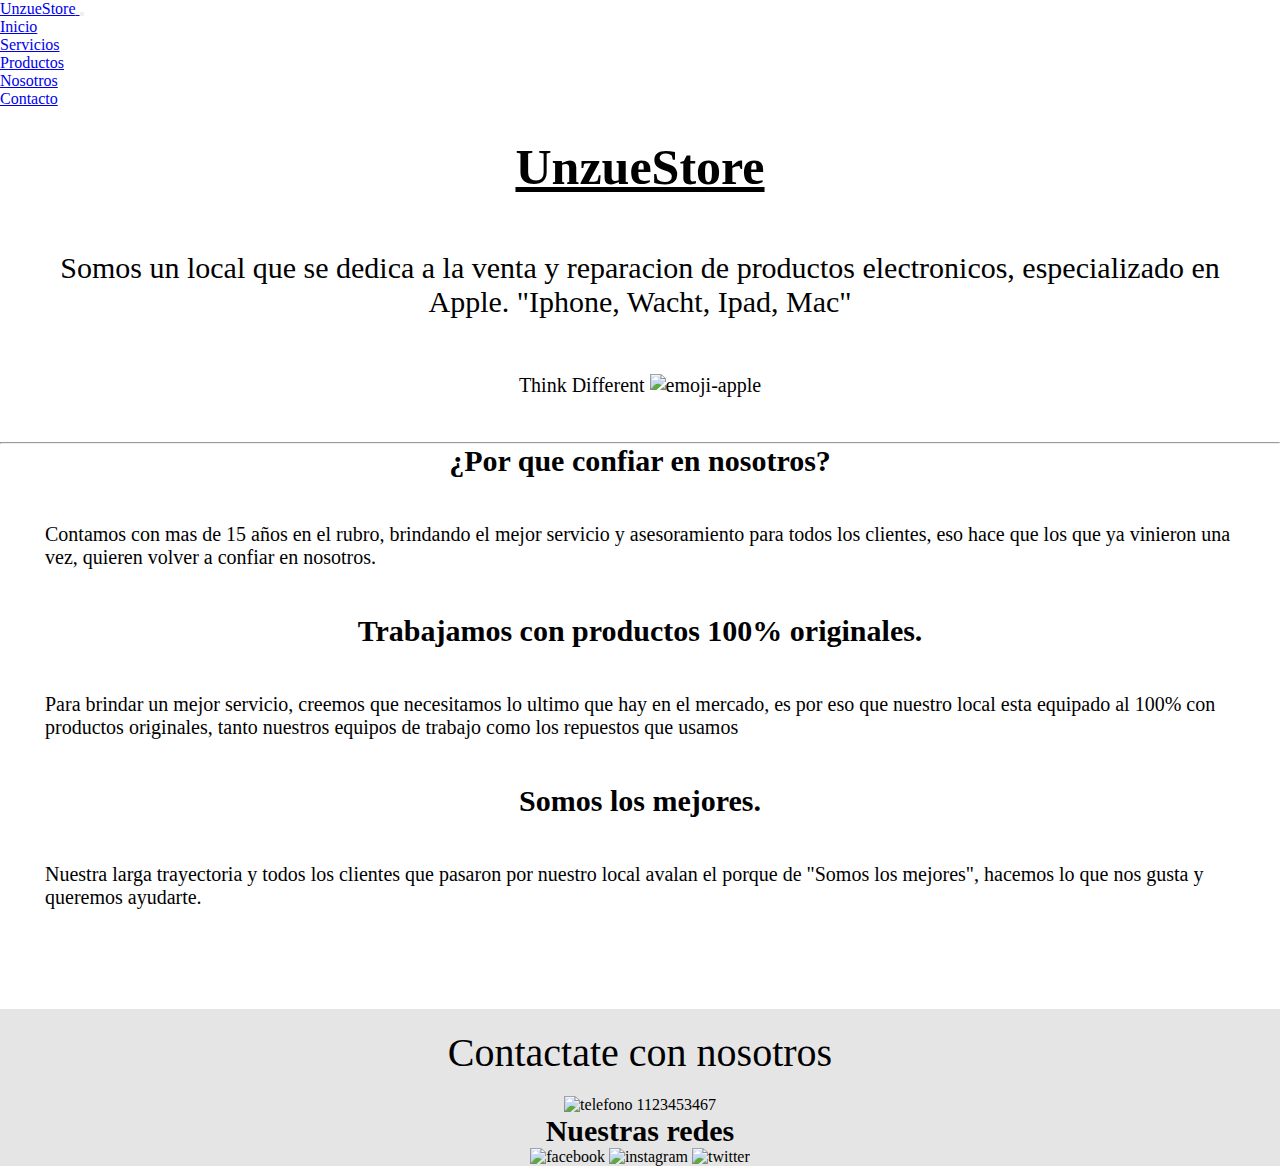
==== index.html @ 83d89bbc "3erpreentrega" ====
<!DOCTYPE html>
<html lang="en">
<head>
    <meta charset="UTF-8">
    <meta http-equiv="X-UA-Compatible" content="IE=edge">
    <meta name="description" content="Local de compra y venta de productos de apple. Tomamos de usado como parte de pago.">
    <meta name="keywords" content="compra,venta,celulares,apple">
    <meta name="viewport" content="width=device-width, initial-scale=1.0">
    <link href="https://cdn.jsdelivr.net/npm/bootstrap@5.2.3/dist/css/bootstrap.min.css" rel="stylesheet" integrity="sha384-rbsA2VBKQhggwzxH7pPCaAqO46MgnOM80zW1RWuH61DGLwZJEdK2Kadq2F9CUG65" crossorigin="anonymous">
    <link rel="stylesheet" href="./style/estilos.css">
    <title>UnzueStore</title>
</head>
<body>
    <nav class="navbar navbar-expand-md navbar-dark bg-dark">
        <div class="container-fluid">
            <a class="navbar-brand" href="index.html">
                <i class="bi bi-flower1"></i>
                <span class="text-warning">UnzueStore</span>
            </a>
            <button class="navbar-toggler" type="button" data-bs-toggle="collapse" data-bs-target="#menu" aria-controls="navbarSupportedContent" aria-expanded="false" aria-label="Toggle navigation">
                <span class="navbar-toggler-icon"></span>
            </button>
            <div class="collapse navbar-collapse" id="menu">
                <ul class="navbar-nav me-auto">
                    <li class="nav-item">
                        <a class="nav-link active" aria-current="page" href="index.html">Inicio</a>
                    </li>
                    <li class="nav-item">
                        <a class="nav-link" href="./section/servicios.html">Servicios</a>
                    </li>
                    <li class="nav-item">
                        <a class="nav-link" href="./section/productos.html">Productos</a>
                    </li>
                    <li class="nav-item">
                        <a class="nav-link" href="./section/nosotros.html">Nosotros </a>
                    </li>
                    <li class="nav-item">
                        <a class="nav-link" href="./section/contacto.html">Contacto</a>
                    </li>
            </div>
        </div>  
    </nav> 
    <h1>UnzueStore</h1>
    <div class="caja">
        <section>
            <p class="parrafo-principal"> Somos un local que se dedica a la venta y reparacion  de productos electronicos, especializado en Apple. "Iphone, Wacht, Ipad, Mac"</p>
            <p class="sub-parrafo-principal">Think Different <img src="./image/icons8-mac-os (1).svg" alt="emoji-apple"></p>
        </section>
    </div>    
    <hr/>
        <div>
            <section>
                <h2 class="titulo-inicio">¿Por que confiar en nosotros?</h2>
                <p>Contamos con mas de 15 años en el rubro, brindando el mejor servicio y asesoramiento para todos los clientes, eso hace que los que ya vinieron una vez, quieren volver a confiar en nosotros.</p>
            </section>
            <section>
                <h2 class="titulo-inicio">Trabajamos con productos 100% originales.</h2>
                <p>Para brindar un mejor servicio, creemos que necesitamos lo ultimo que hay en el mercado, es por eso que nuestro local esta equipado al 100% con productos originales, tanto nuestros equipos de trabajo como los repuestos que usamos </p>  
            </section>
            <section>
                <h2 class="titulo-inicio">Somos los mejores.</h2>
                <p>Nuestra larga trayectoria y todos los clientes que pasaron por nuestro local avalan el porque de "Somos los mejores", hacemos lo que nos gusta y queremos ayudarte.<p>   
            </section>
        </div>
    <div class="ultima-parte">
        <footer>
            <h3 class="pie-pagina">Contactate con nosotros</h3>
            <p><img src="./image/icons8-teléfono-32.png" alt="telefono"> 1123453467</p>
            <h4>Nuestras redes</h4>
            <img src="./image/icons8-facebook-nuevo-24.png" alt="facebook"> 
            <img src="./image/icons8-instagram-24.png" alt="instagram">
            <img src="./image/icons8-twitter-24.png" alt="twitter">            
        </footer>
    </div>
    <script src="https://cdn.jsdelivr.net/npm/bootstrap@5.2.3/dist/js/bootstrap.bundle.min.js" integrity="sha384-kenU1KFdBIe4zVF0s0G1M5b4hcpxyD9F7jL+jjXkk+Q2h455rYXK/7HAuoJl+0I4" crossorigin="anonymous"></script>
    </body>
</body>
</html>
---- style/estilos.css ----
* {
  padding: 0;
  margin: 0;
  box-sizing: border-box;
}

.ultima-parte {
  display: inline-block;
  background-color: #e5e5e5;
  width: 100%;
  text-align: center;
}

.pie-pagina {
  font-size: 40px;
}

.container {
  height: 100%;
  display: grid;
  grid-template-columns: repeat(1, 1fr);
  grid-template-rows: 1fr 1fr 1fr;
  grid-template-areas: "reparacion" "celular" "vende";
  row-gap: 40px;
}

section p {
  border: 10px;
  padding: 10px;
  margin: 35px;
  font-size: 20px;
}

.contenedor-reparacion {
  align-items: center;
  display: flex;
  flex-wrap: wrap;
  justify-content: center;
}

.contenedor-compramos {
  display: flex;
  align-items: center;
  justify-content: center;
  flex-wrap: wrap;
}

.contenedor-vende {
  display: flex;
  align-items: center;
  font-size: 30px;
  margin-top: 20px;
  flex-wrap: wrap;
  justify-content: center;
}

.reparacion {
  display: flex;
  width: 500px;
  margin: 20px;
  margin-bottom: 5px;
  justify-content: center;
  align-items: center;
}

.celular {
  width: 450px;
  margin-bottom: 10px;
  margin: 20px;
  justify-content: center;
}

.vende {
  width: 400px;
  margin: 20px;
  justify-content: center;
}

.contenedor .contenedor-productos {
  display: flex;
  flex-wrap: wrap;
  margin: 15px;
  justify-content: space-around;
  margin-bottom: 25px;
}
.contenedor .contenedor-productos .servicio {
  margin-bottom: 50px;
}

.contenedor .fotos1 {
  width: 350px;
  height: 250px;
  border-radius: 10px;
  box-shadow: 3px 0 5px rgb(0, 0, 0);
  transition: transform 0.3s;
}
.contenedor .fotos1:hover {
  box-shadow: rgba(0, 0, 0, 0.25) 0px 54px 55px, rgba(0, 0, 0, 0.12) 0px -12px 30px, rgba(0, 0, 0, 0.12) 0px 4px 6px, rgba(0, 0, 0, 0.17) 0px 12px 13px, rgba(0, 0, 0, 0.09) 0px -3px 5px;
}
.contenedor .fotos2 {
  width: 350px;
  height: 250px;
  border-radius: 10px;
  box-shadow: 3px 0 5px rgb(0, 0, 0);
}
.contenedor .fotos2:hover {
  box-shadow: rgba(0, 0, 0, 0.25) 0px 54px 55px, rgba(0, 0, 0, 0.12) 0px -12px 30px, rgba(0, 0, 0, 0.12) 0px 4px 6px, rgba(0, 0, 0, 0.17) 0px 12px 13px, rgba(0, 0, 0, 0.09) 0px -3px 5px;
}
.contenedor .fotos3 {
  width: 350px;
  height: 250px;
  border-radius: 10px;
  box-shadow: 3px 0 5px rgb(0, 0, 0);
}
.contenedor .fotos3:hover {
  box-shadow: rgba(0, 0, 0, 0.25) 0px 54px 55px, rgba(0, 0, 0, 0.12) 0px -12px 30px, rgba(0, 0, 0, 0.12) 0px 4px 6px, rgba(0, 0, 0, 0.17) 0px 12px 13px, rgba(0, 0, 0, 0.09) 0px -3px 5px;
}
.contenedor .fotos4 {
  width: 350px;
  height: 290px;
  border-radius: 10px;
  box-shadow: 3px 0 5px rgb(0, 0, 0);
}
.contenedor .fotos4:hover {
  box-shadow: rgba(0, 0, 0, 0.25) 0px 54px 55px, rgba(0, 0, 0, 0.12) 0px -12px 30px, rgba(0, 0, 0, 0.12) 0px 4px 6px, rgba(0, 0, 0, 0.17) 0px 12px 13px, rgba(0, 0, 0, 0.09) 0px -3px 5px;
}
.contenedor .fotos5 {
  width: 350px;
  height: 290px;
  border-radius: 10px;
  box-shadow: 3px 0 5px rgb(0, 0, 0);
}
.contenedor .fotos5:hover {
  box-shadow: rgba(0, 0, 0, 0.25) 0px 54px 55px, rgba(0, 0, 0, 0.12) 0px -12px 30px, rgba(0, 0, 0, 0.12) 0px 4px 6px, rgba(0, 0, 0, 0.17) 0px 12px 13px, rgba(0, 0, 0, 0.09) 0px -3px 5px;
}
.contenedor .fotos6 {
  width: 350px;
  height: 290px;
  border-radius: 10px;
  box-shadow: 3px 0 5px rgb(0, 0, 0);
}
.contenedor .fotos6:hover {
  box-shadow: rgba(0, 0, 0, 0.25) 0px 54px 55px, rgba(0, 0, 0, 0.12) 0px -12px 30px, rgba(0, 0, 0, 0.12) 0px 4px 6px, rgba(0, 0, 0, 0.17) 0px 12px 13px, rgba(0, 0, 0, 0.09) 0px -3px 5px;
}

.contenedor .fotos1 {
  width: 350px;
  height: 250px;
}

.contenedor .fotos2 {
  width: 350px;
  height: 250px;
}

.contenedor .fotos3 {
  width: 350px;
  height: 250px;
}

.contenedor .fotos4 {
  width: 350px;
  height: 290px;
}

.contenedor .fotos5 {
  width: 350px;
  height: 290px;
}

.contenedor .fotos6 {
  width: 350px;
  height: 290px;
}

.contenedor-nosotros {
  border: 2px solid black;
  margin: 10px 5px;
  box-shadow: 1px 0 4px rgb(0, 0, 0);
}
.contenedor-nosotros .link-nosotros:hover {
  color: #000;
  font-size: 25px;
  text-decoration: none;
}

.caja .parrafo-principal {
  text-align: center;
  font-size: 30px;
}
.caja .sub-parrafo-principal {
  font-size: 20px;
  text-align: center;
}

h1 {
  font-size: 50px;
  text-align: center;
  text-decoration: underline;
  padding: 10px;
  border: 15px;
  margin: 20px;
}

.titulo-inicio {
  text-align: center;
  font-size: 30px;
}

.sub-servicios {
  font-weight: bold;
  font-size: 30px;
  text-align: center;
  margin: 30px;
}

h3 {
  text-align: center;
  font-size: 40px;
  font-weight: normal;
  margin-bottom: 20px;
  margin-top: 20px;
}

h4 {
  font-size: 30px;
  text-align: center;
}

article {
  font-size: 25px;
  margin: 20px;
}

.mail-contacto {
  font-size: 30px;
  text-decoration: none;
}

.mail-contacto:hover {
  color: blue;
}

.contacto-parrafo {
  font-size: 40px;
}

/* desktop */
@media screen and (min-width: 1084px) {
  .servicio {
    grid-template-columns: 1fr 1fr 1fr;
    grid-template-rows: repeat(2, 1fr);
    grid-template-areas: "fotos1 fotos2 fotos3" " fotos4 fotos5 fotos6";
  }
}
/* tablet */
@media screen and (min-width: 730px) and (max-width: 1084px) {
  .servicio {
    margin-left: 20px;
    grid-template-columns: 1fr 1fr;
    grid-template-rows: repeat(3, 1fr);
    grid-template-areas: "fotos1 fotos2" "fotos3 fotos4" "fotos5 fotos6";
  }
}
/* mobile*/
@media screen and (max-width: 730px) {
  .servicio {
    grid-template-columns: 1fr;
    grid-template-rows: repeat(6, 1fr);
    grid-template-areas: "fotos1" "fotos2" "fotos3" "fotos4" "fotos5" "fotos6";
  }
}/*# sourceMappingURL=estilos.css.map */
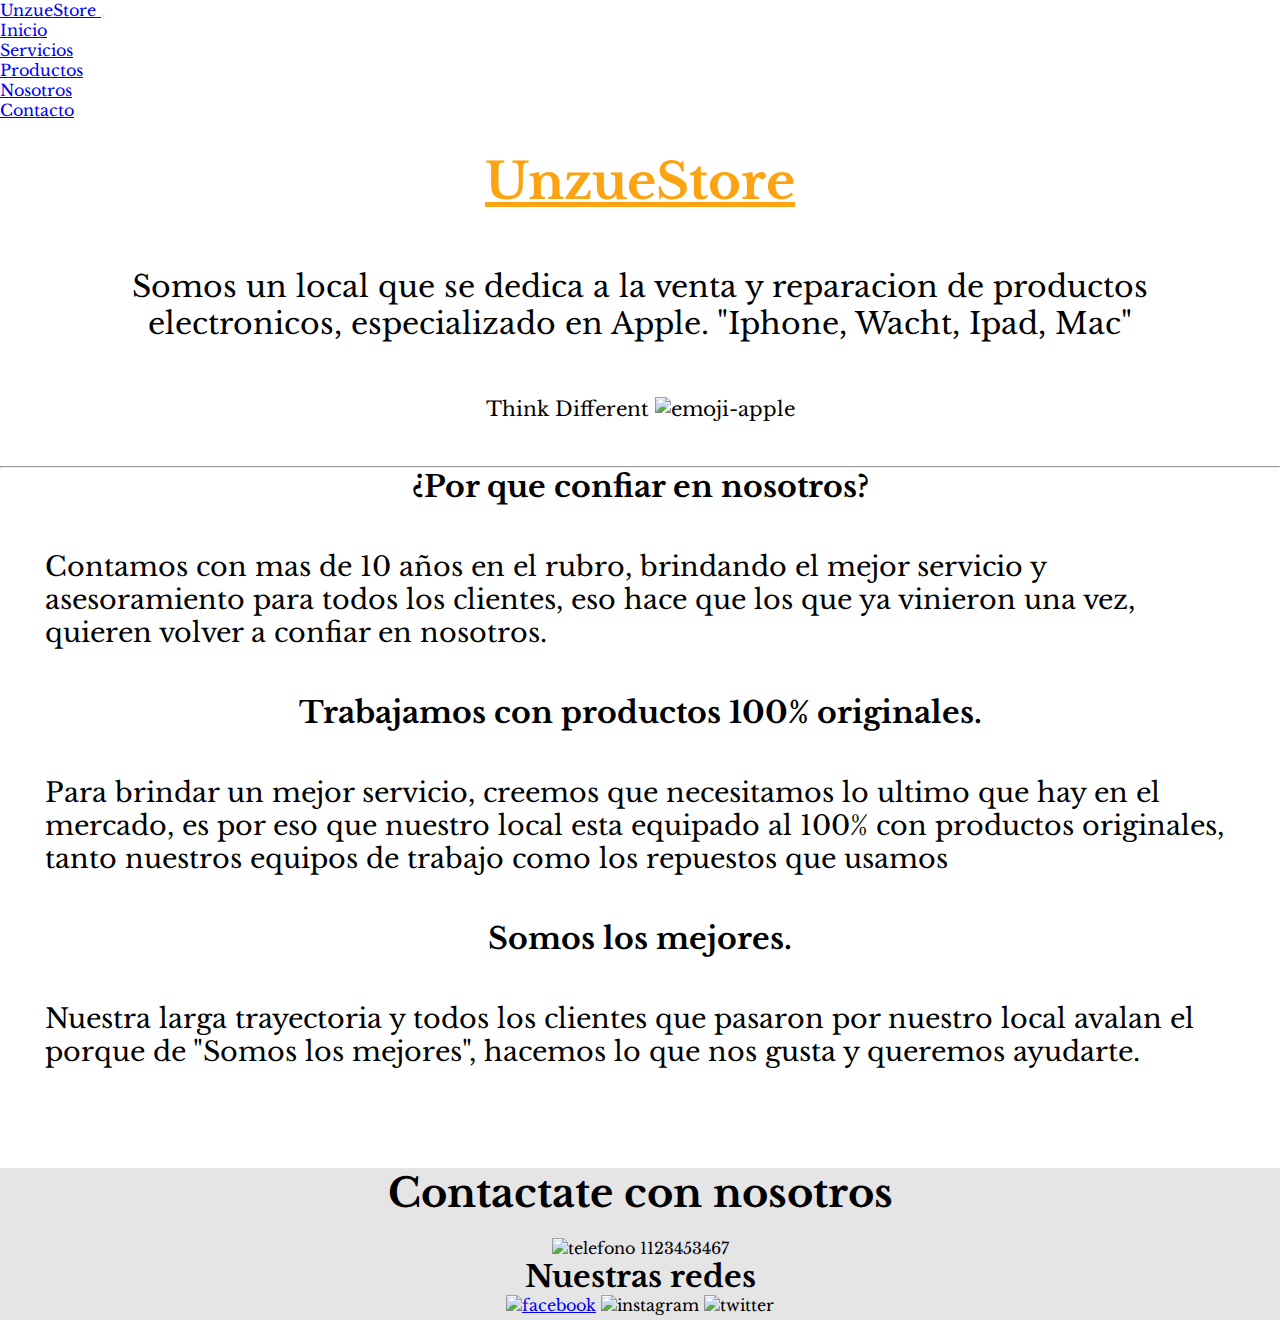
==== commit 0c110278: "correcciones" ====
--- a/index.html
+++ b/index.html
@@ -11,7 +11,7 @@
     <title>UnzueStore</title>
 </head>
 <body>
-    <nav class="navbar navbar-expand-md navbar-dark bg-dark">
+    <nav class="navbar navbar-expand-sm navbar-dark bg-dark">
         <div class="container-fluid">
             <a class="navbar-brand" href="index.html">
                 <i class="bi bi-flower1"></i>
@@ -51,7 +51,7 @@
         <div>
             <section>
                 <h2 class="titulo-inicio">¿Por que confiar en nosotros?</h2>
-                <p>Contamos con mas de 15 años en el rubro, brindando el mejor servicio y asesoramiento para todos los clientes, eso hace que los que ya vinieron una vez, quieren volver a confiar en nosotros.</p>
+                <p>Contamos con mas de 10 años en el rubro, brindando el mejor servicio y asesoramiento para todos los clientes, eso hace que los que ya vinieron una vez, quieren volver a confiar en nosotros.</p>
             </section>
             <section>
                 <h2 class="titulo-inicio">Trabajamos con productos 100% originales.</h2>
@@ -67,9 +67,9 @@
             <h3 class="pie-pagina">Contactate con nosotros</h3>
             <p><img src="./image/icons8-teléfono-32.png" alt="telefono"> 1123453467</p>
             <h4>Nuestras redes</h4>
-            <img src="./image/icons8-facebook-nuevo-24.png" alt="facebook"> 
-            <img src="./image/icons8-instagram-24.png" alt="instagram">
-            <img src="./image/icons8-twitter-24.png" alt="twitter">            
+            <a href="http://www.facebook.com.ar" target="_blank"><img src="./image/icons8-facebook-nuevo-24.png" alt="facebook" title="facebook" ></a> 
+            <img src="./image/icons8-instagram-24.png" alt="instagram" title="instagram">
+            <img src="./image/icons8-twitter-24.png" alt="twitter" title="twitter">            
         </footer>
     </div>
     <script src="https://cdn.jsdelivr.net/npm/bootstrap@5.2.3/dist/js/bootstrap.bundle.min.js" integrity="sha384-kenU1KFdBIe4zVF0s0G1M5b4hcpxyD9F7jL+jjXkk+Q2h455rYXK/7HAuoJl+0I4" crossorigin="anonymous"></script>
--- a/style/estilos.css
+++ b/style/estilos.css
@@ -1,14 +1,16 @@
+@import url("https://fonts.googleapis.com/css2?family=Libre+Baskerville:wght@400;700&display=swap");
 * {
   padding: 0;
   margin: 0;
   box-sizing: border-box;
+  font-family: "Libre Baskerville", serif;
 }
 
 .ultima-parte {
-  display: inline-block;
   background-color: #e5e5e5;
   width: 100%;
   text-align: center;
+  padding-bottom: 5px;
 }
 
 .pie-pagina {
@@ -16,64 +18,83 @@
 }
 
 .container {
+  height: auto;
   height: 100%;
   display: grid;
   grid-template-columns: repeat(1, 1fr);
   grid-template-rows: 1fr 1fr 1fr;
   grid-template-areas: "reparacion" "celular" "vende";
   row-gap: 40px;
+  margin: 0 auto;
+  display: contents;
 }
 
 section p {
   border: 10px;
   padding: 10px;
   margin: 35px;
-  font-size: 20px;
+  font-size: 27px;
+  flex-wrap: wrap;
+}
+
+section h3 {
+  display: flex;
+  flex-wrap: wrap;
+  justify-content: center;
+  font-size: 37px;
+  font-weight: bold;
+  color: #001219;
 }
 
 .contenedor-reparacion {
   align-items: center;
   display: flex;
   flex-wrap: wrap;
-  justify-content: center;
+  justify-content: space-around;
 }
 
 .contenedor-compramos {
   display: flex;
   align-items: center;
-  justify-content: center;
-  flex-wrap: wrap;
+  justify-content: space-around;
+  flex-wrap: wrap;
+  justify-content: center;
 }
 
 .contenedor-vende {
   display: flex;
+  justify-content: space-around;
   align-items: center;
   font-size: 30px;
   margin-top: 20px;
   flex-wrap: wrap;
-  justify-content: center;
 }
 
 .reparacion {
   display: flex;
-  width: 500px;
+  width: 350px;
   margin: 20px;
   margin-bottom: 5px;
   justify-content: center;
   align-items: center;
+  flex-wrap: wrap;
 }
 
 .celular {
-  width: 450px;
+  display: flex;
+  width: 350px;
   margin-bottom: 10px;
   margin: 20px;
   justify-content: center;
+  flex-wrap: wrap;
 }
 
 .vende {
-  width: 400px;
+  display: flex;
+  width: 350px;
   margin: 20px;
   justify-content: center;
+  flex-wrap: wrap;
 }
 
 .contenedor .contenedor-productos {
@@ -92,7 +113,6 @@
   height: 250px;
   border-radius: 10px;
   box-shadow: 3px 0 5px rgb(0, 0, 0);
-  transition: transform 0.3s;
 }
 .contenedor .fotos1:hover {
   box-shadow: rgba(0, 0, 0, 0.25) 0px 54px 55px, rgba(0, 0, 0, 0.12) 0px -12px 30px, rgba(0, 0, 0, 0.12) 0px 4px 6px, rgba(0, 0, 0, 0.17) 0px 12px 13px, rgba(0, 0, 0, 0.09) 0px -3px 5px;
@@ -141,6 +161,24 @@
 }
 .contenedor .fotos6:hover {
   box-shadow: rgba(0, 0, 0, 0.25) 0px 54px 55px, rgba(0, 0, 0, 0.12) 0px -12px 30px, rgba(0, 0, 0, 0.12) 0px 4px 6px, rgba(0, 0, 0, 0.17) 0px 12px 13px, rgba(0, 0, 0, 0.09) 0px -3px 5px;
+}
+
+.boton {
+  display: flex;
+  justify-content: center;
+  align-items: center;
+  min-height: 5vh;
+  padding: 10px;
+  text-decoration: none;
+  margin-top: 35px;
+  border: 2px solid #000;
+  border-radius: 20px;
+  color: #000;
+}
+
+.boton:hover {
+  background-color: #000;
+  color: #fff;
 }
 
 .contenedor .fotos1 {
@@ -175,7 +213,7 @@
 
 .contenedor-nosotros {
   border: 2px solid black;
-  margin: 10px 5px;
+  margin: 15px 5px;
   box-shadow: 1px 0 4px rgb(0, 0, 0);
 }
 .contenedor-nosotros .link-nosotros:hover {
@@ -200,11 +238,13 @@
   padding: 10px;
   border: 15px;
   margin: 20px;
+  color: #fca311;
 }
 
 .titulo-inicio {
   text-align: center;
   font-size: 30px;
+  font-weight: bold;
 }
 
 .sub-servicios {
@@ -217,9 +257,9 @@
 h3 {
   text-align: center;
   font-size: 40px;
-  font-weight: normal;
   margin-bottom: 20px;
   margin-top: 20px;
+  font-weight: bold;
 }
 
 h4 {
@@ -229,20 +269,18 @@
 
 article {
   font-size: 25px;
-  margin: 20px;
-}
-
-.mail-contacto {
-  font-size: 30px;
-  text-decoration: none;
-}
-
-.mail-contacto:hover {
-  color: blue;
-}
-
-.contacto-parrafo {
-  font-size: 40px;
+  margin: 20px 10px;
+}
+
+.formulario-contacto {
+  background-color: #fff;
+  text-align: center;
+  width: auto;
+  box-shadow: 7px 13px 30px rgba(0, 0, 0, 0.5);
+  margin: 30px;
+  padding: 20px 10px;
+  color: #000;
+  font-size: 20px;
 }
 
 /* desktop */
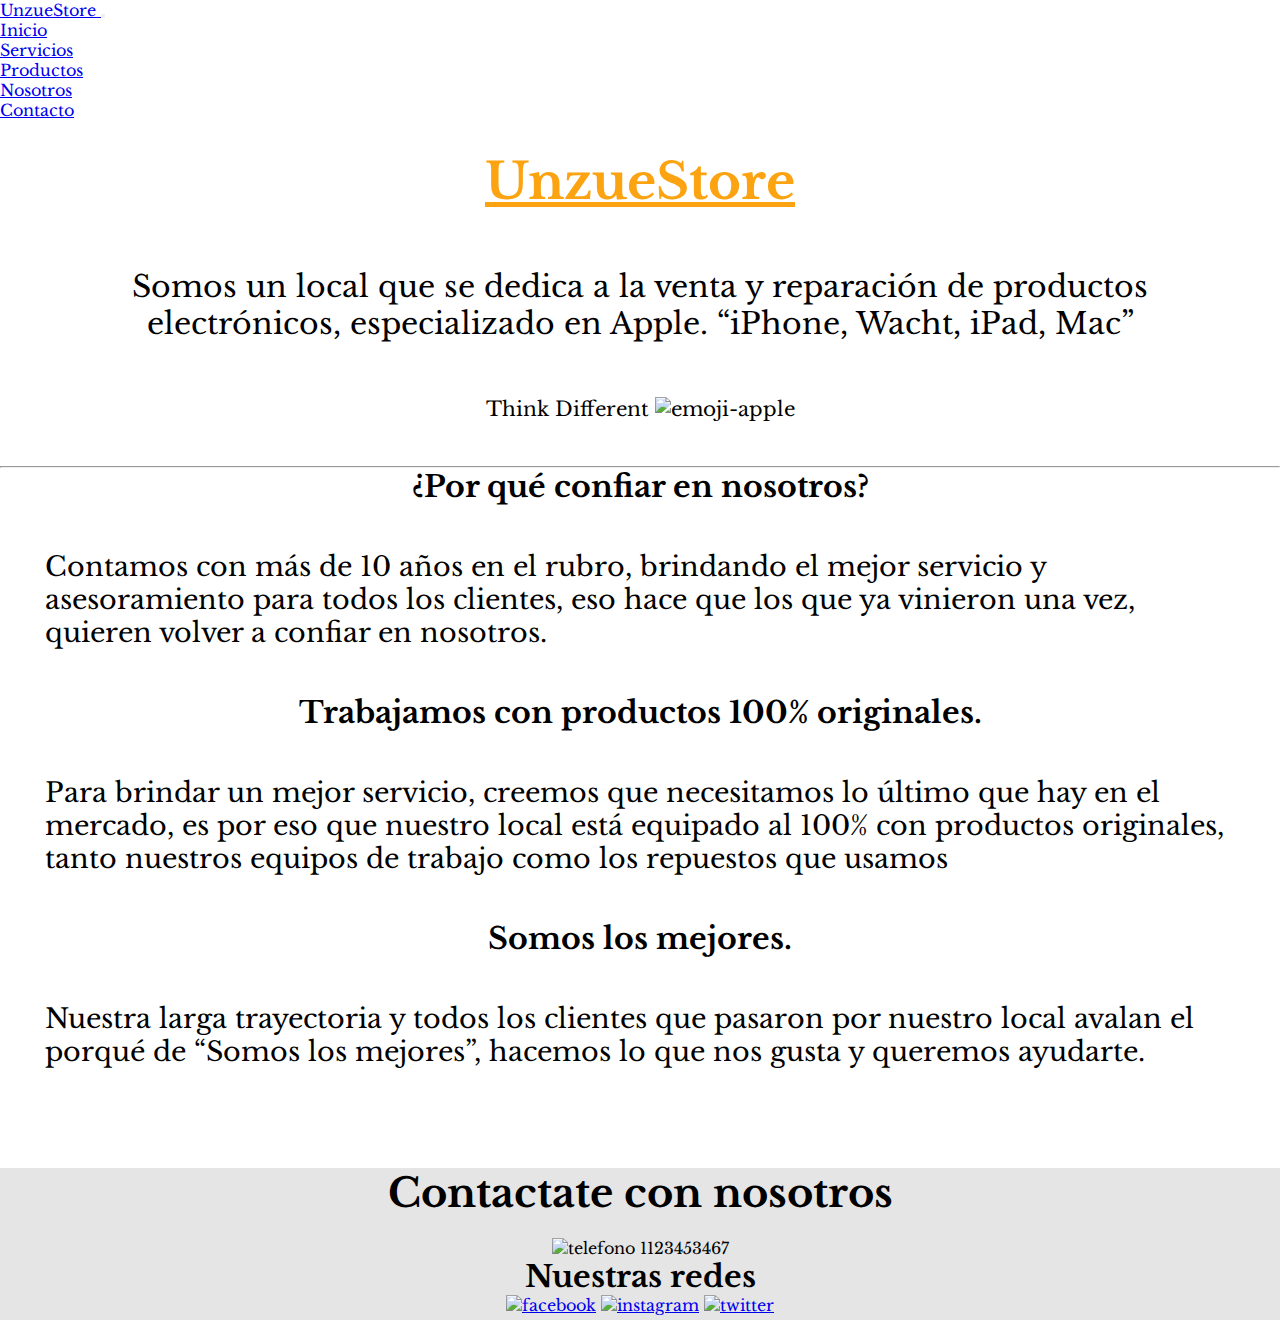
==== commit c08f8621: "ultimaentrega" ====
--- a/index.html
+++ b/index.html
@@ -39,27 +39,28 @@
                     </li>
             </div>
         </div>  
-    </nav> 
+    </nav>
     <h1>UnzueStore</h1>
     <div class="caja">
         <section>
-            <p class="parrafo-principal"> Somos un local que se dedica a la venta y reparacion  de productos electronicos, especializado en Apple. "Iphone, Wacht, Ipad, Mac"</p>
+            <p class="parrafo-principal"> Somos un local que se dedica a la venta y reparación de productos electrónicos, especializado en Apple. “iPhone, Wacht, iPad, Mac”</p>
             <p class="sub-parrafo-principal">Think Different <img src="./image/icons8-mac-os (1).svg" alt="emoji-apple"></p>
         </section>
     </div>    
     <hr/>
         <div>
             <section>
-                <h2 class="titulo-inicio">¿Por que confiar en nosotros?</h2>
-                <p>Contamos con mas de 10 años en el rubro, brindando el mejor servicio y asesoramiento para todos los clientes, eso hace que los que ya vinieron una vez, quieren volver a confiar en nosotros.</p>
+                <h2 class="titulo-inicio">¿Por qué confiar en nosotros?</h2>
+                <p>Contamos con más de 10 años en el rubro, brindando el mejor servicio y asesoramiento para todos los clientes, eso hace que los que ya vinieron una vez, quieren volver a confiar en nosotros.
+                </p>
             </section>
             <section>
                 <h2 class="titulo-inicio">Trabajamos con productos 100% originales.</h2>
-                <p>Para brindar un mejor servicio, creemos que necesitamos lo ultimo que hay en el mercado, es por eso que nuestro local esta equipado al 100% con productos originales, tanto nuestros equipos de trabajo como los repuestos que usamos </p>  
+                <p>Para brindar un mejor servicio, creemos que necesitamos lo último que hay en el mercado, es por eso que nuestro local está equipado al 100% con productos originales, tanto nuestros equipos de trabajo como los repuestos que usamos</p>  
             </section>
             <section>
                 <h2 class="titulo-inicio">Somos los mejores.</h2>
-                <p>Nuestra larga trayectoria y todos los clientes que pasaron por nuestro local avalan el porque de "Somos los mejores", hacemos lo que nos gusta y queremos ayudarte.<p>   
+                <p>Nuestra larga trayectoria y todos los clientes que pasaron por nuestro local avalan el porqué de “Somos los mejores”, hacemos lo que nos gusta y queremos ayudarte.<p>   
             </section>
         </div>
     <div class="ultima-parte">
@@ -68,8 +69,8 @@
             <p><img src="./image/icons8-teléfono-32.png" alt="telefono"> 1123453467</p>
             <h4>Nuestras redes</h4>
             <a href="http://www.facebook.com.ar" target="_blank"><img src="./image/icons8-facebook-nuevo-24.png" alt="facebook" title="facebook" ></a> 
-            <img src="./image/icons8-instagram-24.png" alt="instagram" title="instagram">
-            <img src="./image/icons8-twitter-24.png" alt="twitter" title="twitter">            
+            <a href="http://www.instagram.com" target="_blank"><img src="./image/icons8-instagram-24.png" alt="instagram" title="instagram"></a>
+            <a href="http://www.twitter.com" target="_blank"><img src="./image/icons8-twitter-24.png" alt="twitter" title="twitter"></a>            
         </footer>
     </div>
     <script src="https://cdn.jsdelivr.net/npm/bootstrap@5.2.3/dist/js/bootstrap.bundle.min.js" integrity="sha384-kenU1KFdBIe4zVF0s0G1M5b4hcpxyD9F7jL+jjXkk+Q2h455rYXK/7HAuoJl+0I4" crossorigin="anonymous"></script>
--- a/style/estilos.css
+++ b/style/estilos.css
@@ -24,7 +24,7 @@
   grid-template-columns: repeat(1, 1fr);
   grid-template-rows: 1fr 1fr 1fr;
   grid-template-areas: "reparacion" "celular" "vende";
-  row-gap: 40px;
+  gap: 40px;
   margin: 0 auto;
   display: contents;
 }
